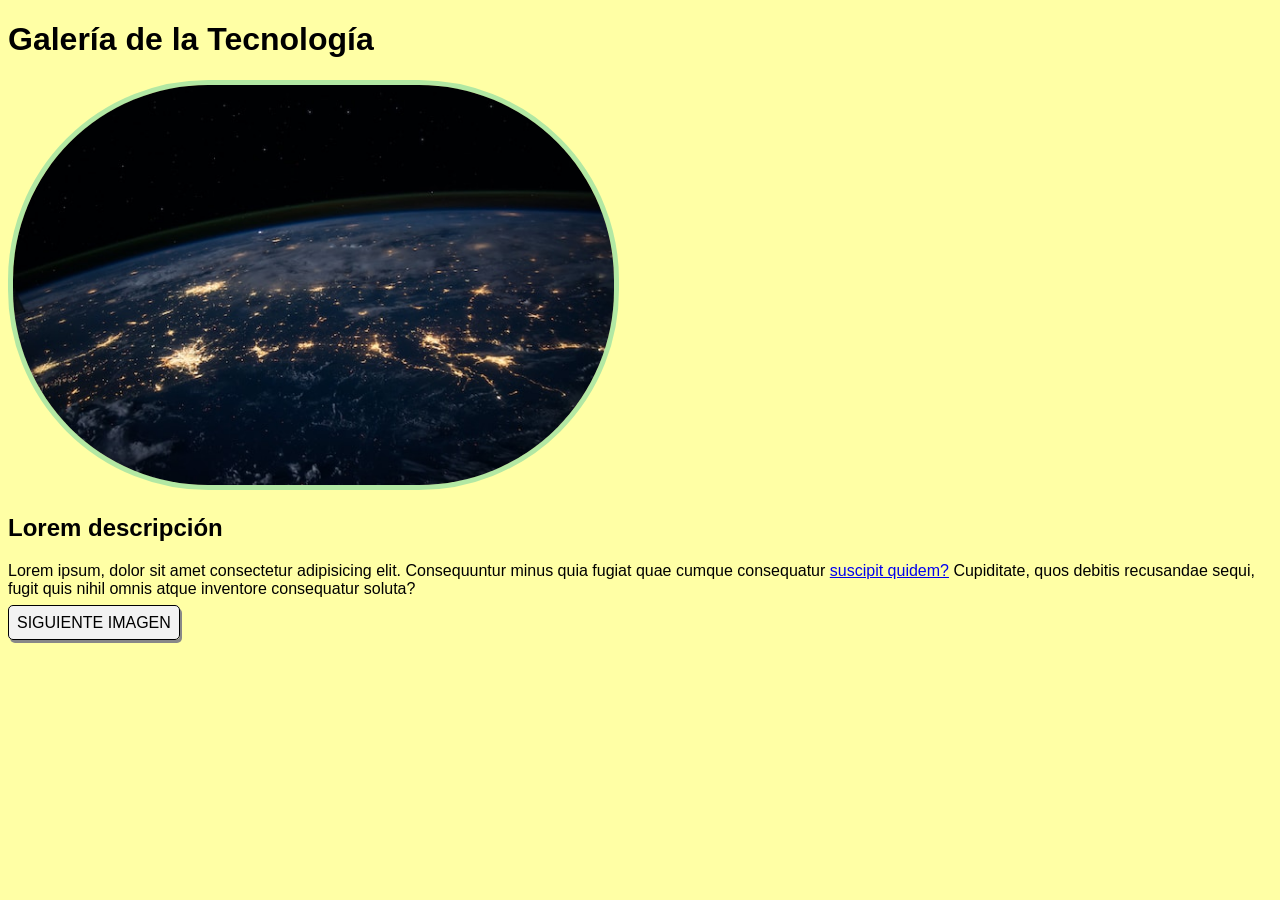
==== index.html @ 3c2e87a5 "changing file name to fix GitHub Pages 404 error" ====
<!DOCTYPE html>
<html lang="es">

<head>
    <meta charset="UTF-8">
    <meta name="viewport" content="width=device-width, initial-scale=1.0">
    <title>Galería de la Tecnología - Página 1</title>
    <link rel="stylesheet" href="styles.css">
</head>

<body>
    <h1>Galería de la Tecnología</h1>
    <img src="img1.jpg" alt="Imagen de la NASA" class="image"/>
    <h2>Lorem descripción</h2>
    <p>Lorem ipsum, dolor sit amet consectetur adipisicing elit. Consequuntur minus quia fugiat quae cumque consequatur
        <a href="page2.html">suscipit quidem?</a> Cupiditate, quos debitis recusandae sequi, fugit quis nihil omnis atque inventore consequatur
        soluta?</p>
    <a href="page2.html" title="Imagen siguiente" class="link-button">Siguiente imagen</a>
</body>

</html>
---- styles.css ----
body {
    background-color: rgb(255, 255, 165);
    font-family:'Segoe UI', Tahoma, Geneva, Verdana, sans-serif
}

.image{
    border: 5px solid rgba(164, 228, 164, 0.838);
    border-radius: 200px;
    height: 400px;
    align-self: center;
}

div {
    background-color: rgba(70, 83, 43, 0.237);
    margin-right: 870px;
}

.link-button {
    padding: .5em;
    border-radius: 5px;
    box-shadow: 2px 3px #888888;
    border: .02em solid black;
    background-color: #f2f2f2;
    color: black;
    text-decoration: none;
    text-transform: uppercase;
    font-family: Arial, Helvetica, sans-serif;
    font-size: 1em;
}

img:hover{
    transform: scale(1.05);
    border: 2px solid rgb(138, 238, 245);
    animation: moverse both 3s;
}

@keyframes moverse {
    0%{
        margin-left: 10px;
    }
    50%{
        margin-left: 100px;
    }
    100%{
        margin-left: 10px;
    }
}
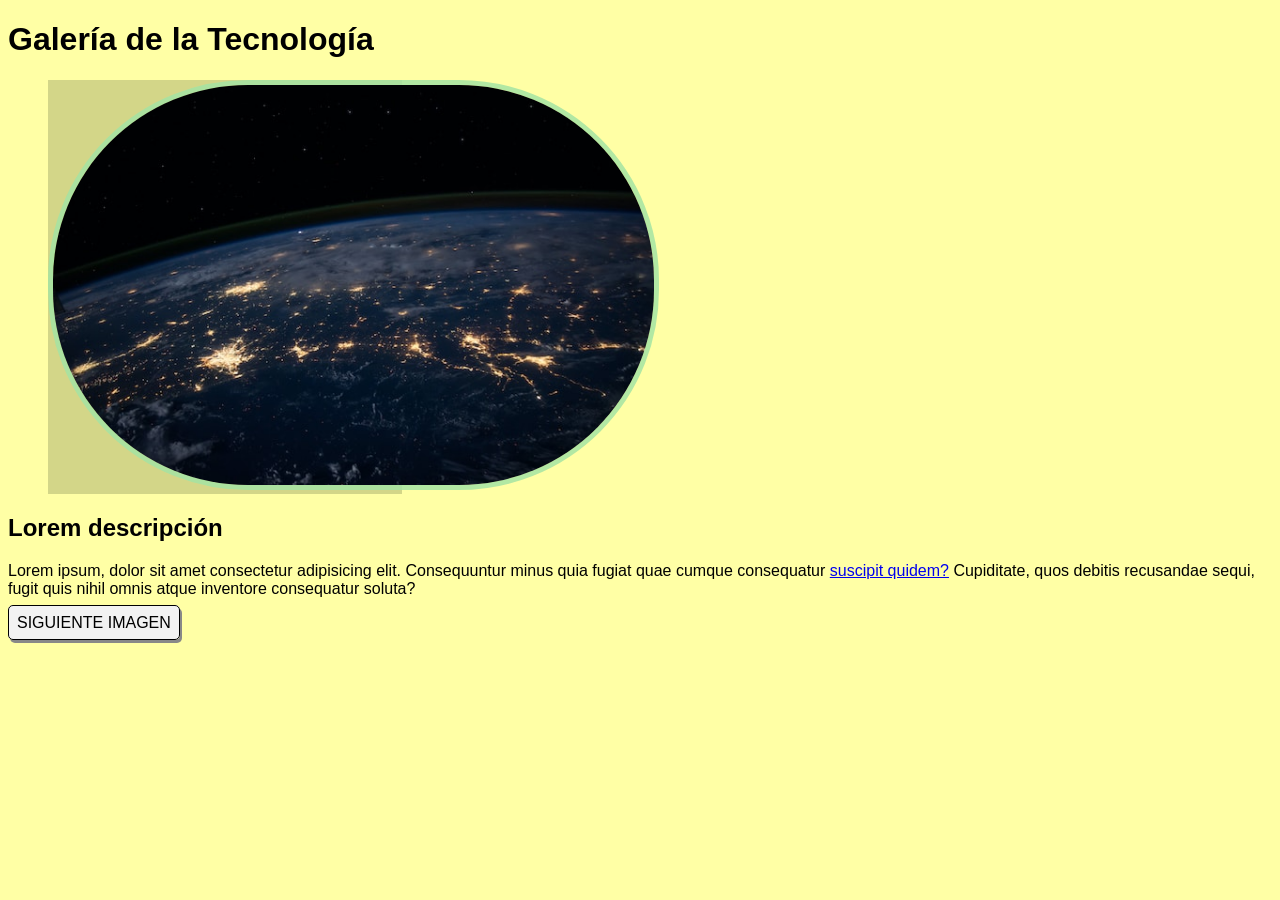
==== commit 6e798c6d: "Merge branch 'main' of https://github.com/Baldizan/trabajo-semana-06" ====
--- a/index.html
+++ b/index.html
@@ -10,7 +10,11 @@
 
 <body>
     <h1>Galería de la Tecnología</h1>
+    <ul>
+        <div>
     <img src="img1.jpg" alt="Imagen de la NASA" class="image"/>
+        </div>
+    </ul>
     <h2>Lorem descripción</h2>
     <p>Lorem ipsum, dolor sit amet consectetur adipisicing elit. Consequuntur minus quia fugiat quae cumque consequatur
         <a href="page2.html">suscipit quidem?</a> Cupiditate, quos debitis recusandae sequi, fugit quis nihil omnis atque inventore consequatur
